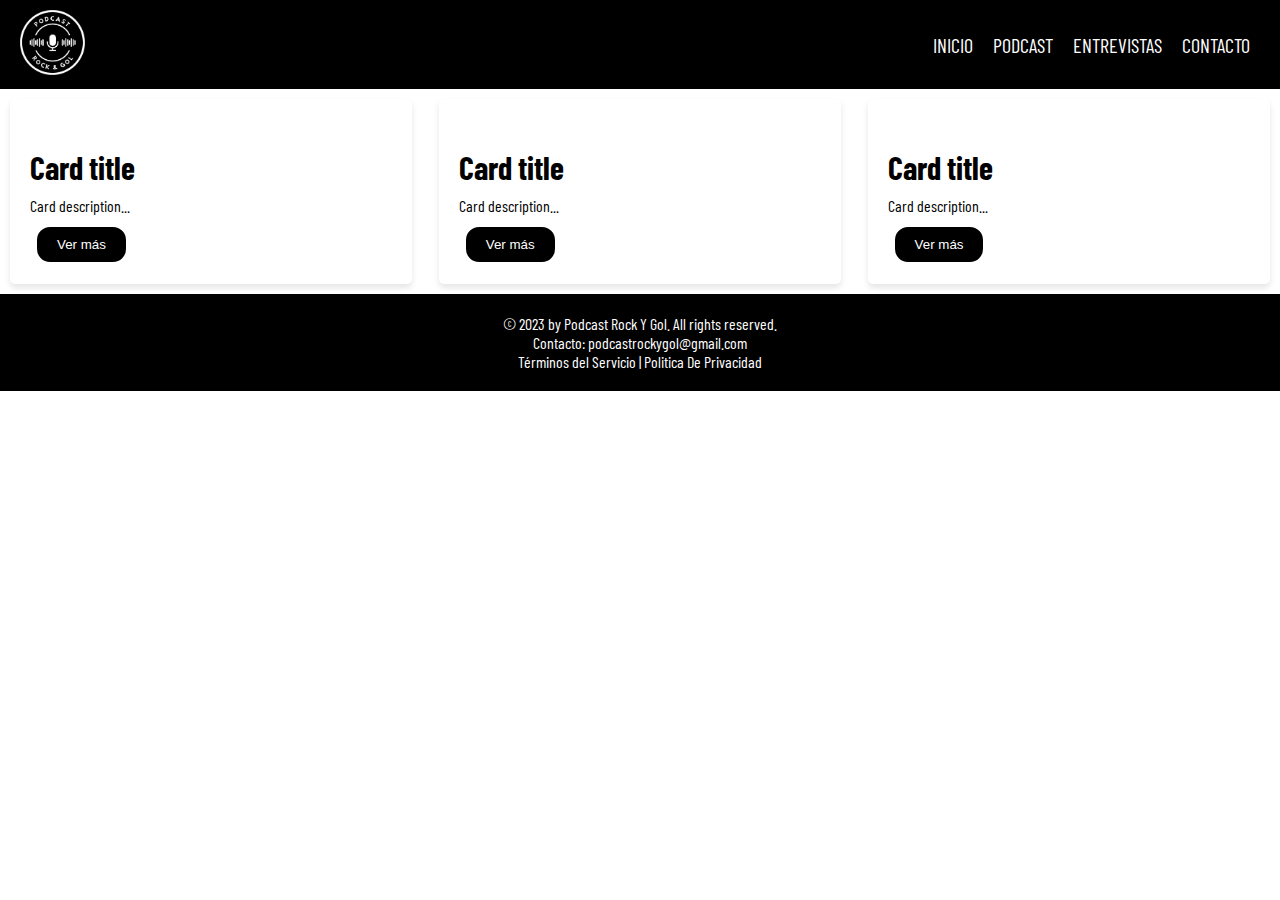
==== entrevistas.html @ 5552f59c "podcast y entrevistas hecho" ====
<!DOCTYPE html>
<html lang="en">

<head>
    <meta charset="UTF-8">
    <meta name="viewport" content="width=device-width, initial-scale=1.0">
    <link rel="stylesheet" href="./public/css/styles.css">
    <link rel="stylesheet" href="https://cdnjs.cloudflare.com/ajax/libs/font-awesome/6.4.2/css/all.min.css" integrity="sha512-z3gLpd7yknf1YoNbCzqRKc4qyor8gaKU1qmn+CShxbuBusANI9QpRohGBreCFkKxLhei6S9CQXFEbbKuqLg0DA==" crossorigin="anonymous" referrerpolicy="no-referrer" />
    <link rel="shortcut icon" href="./assets/img/icono.png">
    <title>Podcast Rock Y Gol | Inicio</title>
</head>

<body class="aparecer">
    <header>
        <div class="logo">
            <img src="./assets/img/logo.png" alt="Logo">
        </div>
        <nav>
            <ul>
                <li><a href="index.html">INICIO</a></li>
                <li><a href="podcast.html">PODCAST</a></li>
                <li><a href="entrevistas.html">ENTREVISTAS</a></li>
                <li><a href="#">CONTACTO</a></li>
            </ul>
        </nav>
        <button id="menu-button" class="menu-icon">☰</button>
    </header>
    <main>
        <div class="card-container">
            <div class="card">
                <img src="https://via.placeholder.com/150" alt="">
                <h1>Card title</h1>
                <p>Card description...</p>
                <button>Ver más</button>
            </div>
            <div class="card">
                <img src="https://via.placeholder.com/150" alt="">
                <h1>Card title</h1>
                <p>Card description...</p>
                <button>Ver más</button>
            </div>
            <div class="card">
                <img src="https://via.placeholder.com/150" alt="">
                <h1>Card title</h1>
                <p>Card description...</p>
                <button>Ver más</button>
            </div>
        </div>
    </main>
    <footer>
        <div class="footer">
            <p>&copy; 2023 by Podcast Rock Y Gol. All rights reserved.</p>
            <p>Contacto: podcastrockygol@gmail.com</p>
            <p>
                <a href="#">Términos del Servicio</a> | 
                <a href="#">Politica De Privacidad</a>
            </p>
        </div>
    </footer>
    <script src="./public/javascript/script.js"></script>
</body>

</html>
---- public/css/styles.css ----
@import url('https://fonts.googleapis.com/css2?family=Barlow+Condensed:ital,wght@0,100;0,200;0,300;0,400;0,500;0,600;0,700;0,800;0,900;1,100;1,200;1,300;1,400;1,500;1,600;1,700;1,800;1,900&display=swap');
*{
    margin: 0;
    padding: 0;
    box-sizing: border-box;
}
body {
    margin: 0;
    padding: 0;
    font-family: 'Barlow Condensed', sans-serif;
}
header {
    background-color: #000000;
    color: #fff;
    display: flex;
    justify-content: space-between;
    align-items: center;
    padding: 10px;
    font-size: 20px;
}
.logo {
    flex: 1;
}
.logo img{
    width: 65px;
    margin-left: 10px;
}
nav {
    flex: 1;
    display: flex;
    justify-content: flex-end;
}
nav ul {
    list-style: none;
    padding: 0;
    display: flex;
}
nav li {
    margin-right: 20px;
    position: relative;
}
nav a {
    text-decoration: none;
    color: #fff;
    position: relative;
}
nav a::before {
    content: "";
    position: absolute;
    width: 0;
    height: 1px; /* Grosor de la línea */
    background-color: #fff;
    bottom: -2px;
    left: 0;
    transition: width 0.3s ease-in-out;
}
nav a:hover::before {
    width: 100%; /* Anima la línea para que cubra todo el ancho del enlace en el evento hover */
}
.menu-icon {
    display: none;
    background: none;
    border: none;
    font-size: 24px;
    color: #fff;
    cursor: pointer;
}
#menu-button {
    display: none;
    background: none;
    border: none;
    font-size: 24px;
    color: #fff;
    cursor: pointer;
}













@keyframes aparecer {
    0% {
        opacity: 0;
    }
    100% {
        opacity: 1;
    }
}
.aparecer {
    animation: aparecer 2s forwards;
}
.bienvenida {
    text-align: center;
    padding: 50px 0;
    background-image: url('./fondo.jpg');
    background-size: cover;
    background-position: center;
    height: 100vh;

}

.bienvenida img {
        max-width: 100%;
        height: auto;
}

.bienvenida h1 {
    font-size: 28px;
    margin-bottom: 10px;
    color: white;
}
.bienvenida p{
    font-size: 16px;
    color: #666;
    margin-bottom: 20px;
    color: white;
}
.btn {
    display: inline-block;
    padding: 10px 20px;
    text-decoration: none;
    color: #ffffff;
    border: 2px solid #ffffff;
    border-radius: 25px;
    margin: 0 5px;
    transition: 0.9s;
}
.btn-youtube:hover {
    background-color: #ffffff;
    color: #000000;
    transition: 0.9s;
}
.btn-instagram:hover {
    background-color: #ffffff;
    color: #000000;
    transition: 0.9s;
}
.card-container {
    display: flex;
    flex-wrap: wrap;
    justify-content: space-between;
}

.card {
    background-color: #fff;
    border-radius: 5px;
    box-shadow: 0 4px 6px rgba(0, 0, 0, 0.1);
    margin: 10px;
    padding: 20px;
    width: calc(33% - 20px);
}

.card img {
    width: 100%;
    height: auto;
}

.card h1 {
    margin: 10px 0;
}

.card p {
    margin: 10px 0;
}

.card button {
    display: inline-block;
    background-color: #000000;
    cursor: pointer;
    padding: 10px 20px;
    text-decoration: none;
    color: #ffffff;
    border: 2px solid #ffffff;
    border-radius: 15px;
    margin: 0 5px;
    transition: 0.9s;
}
.card button:hover{
    background-color: #949494;
    color: #000000;
    transition: 0.9s;
}


























.footer {
    background-color: #000000;
    color: white;
    padding: 20px;
    text-align: center;
}

.footer a {
    color: white;
    text-decoration: none;
}

.footer a:hover {
    text-decoration: underline;
}




























@media screen and (max-width: 768px) {
    nav {
        display: none;
        flex-direction: column;
        background-color: #000000;
        position: absolute;
        top: 88px;
        right: 0;
        width: 100%;
        z-index: 1;
    }

    nav.active {
        display: block;
    }

    nav ul {
        flex-direction: column; /* Muestra los elementos uno debajo del otro */
        text-align: right; /* Centra los elementos en el menú desplegable */
        margin-right: 20px;
    }

    nav li {
        margin: 8px 0; /* Espaciado entre elementos en el menú desplegable */
    }

    #menu-button {
        display: block;
    }
}
@media (min-width: 768px) {
    .welcome {
        background-attachment: fixed;
    }

    .logotipo img {
        max-width: 300px;
    }

    .content h1 {
        font-size: 3rem;
    }
}
@media screen and (max-width: 767px) {
    .bienvenida img {
        max-width: 70%;
        height: auto;
}
    .bienvenida {
        padding: 30px 0;
    }

    .bienvenida h1 {
        font-size: 24px;
    }

    .bienvenida p {
        font-size: 14px;
    }
}
@media (max-width: 768px) {
    .card {
        width: calc(50% - 20px);
    }
}

@media (max-width: 480px) {
    .card {
        width: 100%;
    }
}

@media (max-width: 768px) {
    .footer {
        font-size: 14px;
    }
}
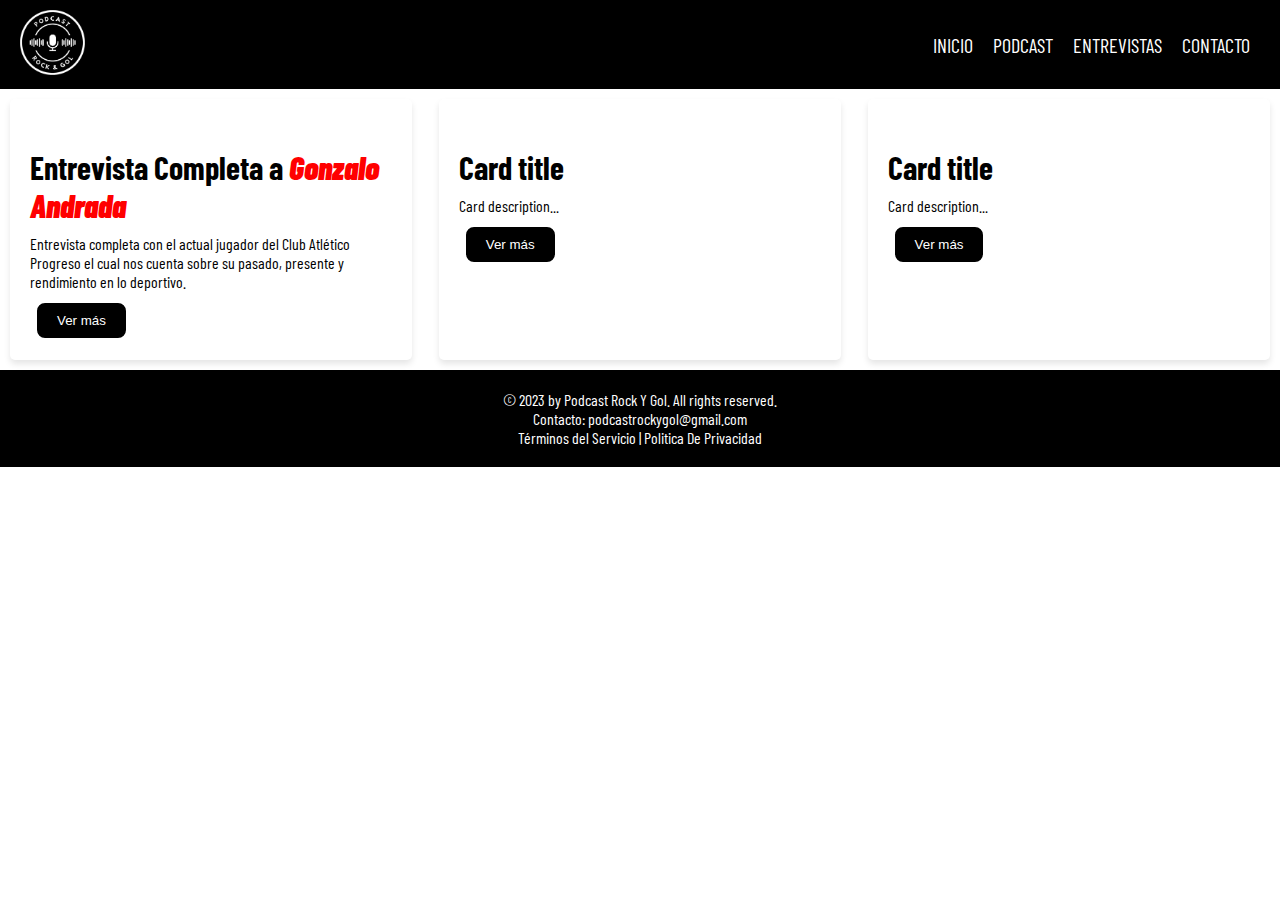
==== commit 80769178: "subiendo andrada" ====
--- a/entrevistas.html
+++ b/entrevistas.html
@@ -28,9 +28,9 @@
     <main>
         <div class="card-container">
             <div class="card">
-                <img src="https://via.placeholder.com/150" alt="">
-                <h1>Card title</h1>
-                <p>Card description...</p>
+                <img src="../podcastrockygol/assets/img/entrevistas/gonzaloandrada.jpg" alt="">
+                <h1>Entrevista Completa a <span style="font-style: italic; color: red; font-weight: 900;">Gonzalo Andrada</span></h1>
+                <p>Entrevista completa con el actual jugador del Club Atlético Progreso el cual nos cuenta sobre su pasado, presente y rendimiento en lo deportivo.</p>
                 <button>Ver más</button>
             </div>
             <div class="card">
--- a/public/css/styles.css
+++ b/public/css/styles.css
@@ -179,7 +179,7 @@
     text-decoration: none;
     color: #ffffff;
     border: 2px solid #ffffff;
-    border-radius: 15px;
+    border-radius: 10px;
     margin: 0 5px;
     transition: 0.9s;
 }
@@ -188,7 +188,30 @@
     color: #000000;
     transition: 0.9s;
 }
-
+.podcast-sector {
+    display: flex;
+    width: 100%;
+    border: 1px solid #ddd;
+    padding: 10px;
+    margin-bottom: 10px;
+}
+
+.podcast-sector .podcast-thumbnail {
+    width: 40%;
+    padding-right: 10px;
+}
+
+.podcast-sector .podcast-details {
+    width: 60%;
+}
+
+.podcast-sector .podcast-details h2 {
+    margin: 0;
+}
+
+.podcast-sector .podcast-details p {
+    margin: 0;
+}
 
 
 
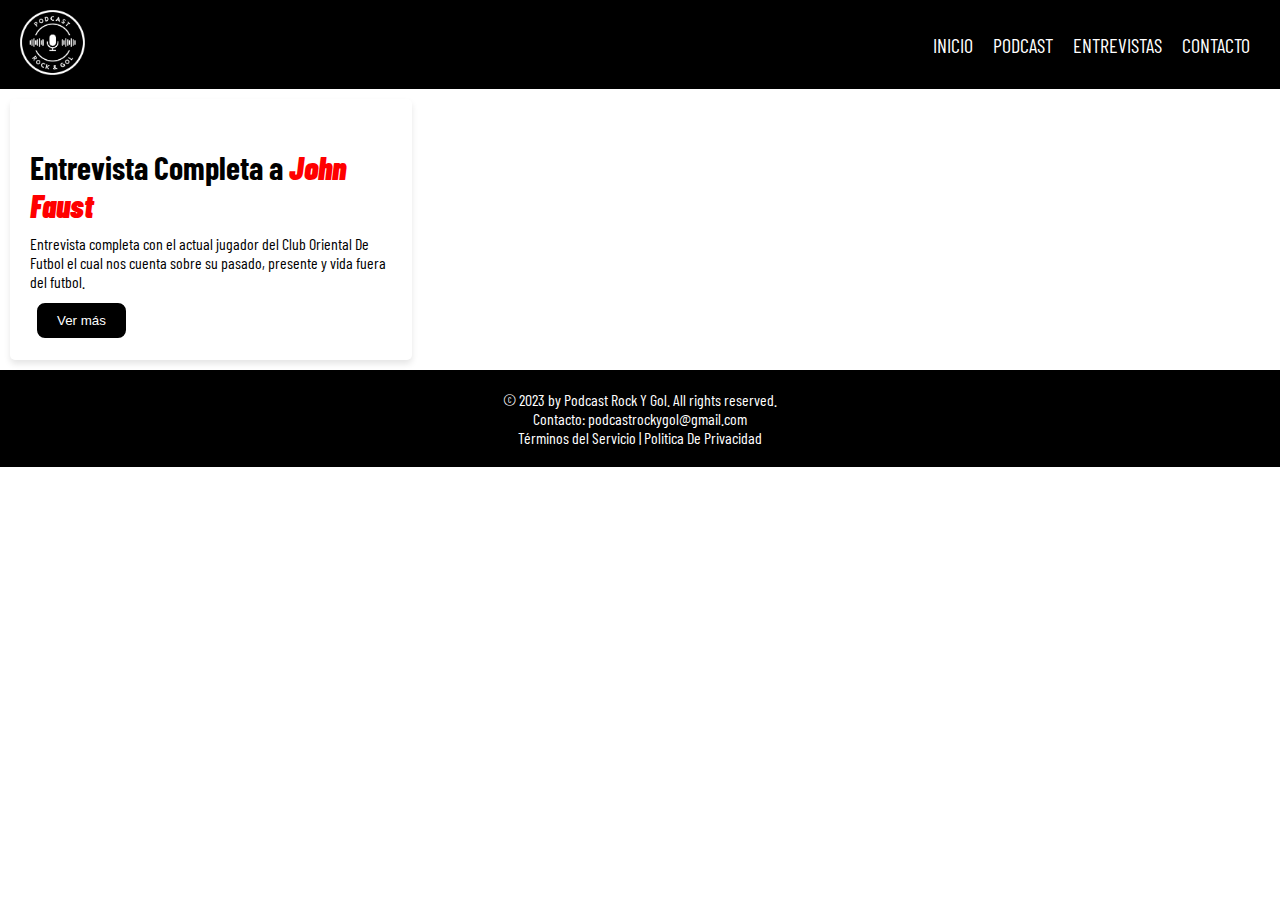
==== commit 904c5a8a: "primera entrevista" ====
--- a/entrevistas.html
+++ b/entrevistas.html
@@ -7,7 +7,7 @@
     <link rel="stylesheet" href="./public/css/styles.css">
     <link rel="stylesheet" href="https://cdnjs.cloudflare.com/ajax/libs/font-awesome/6.4.2/css/all.min.css" integrity="sha512-z3gLpd7yknf1YoNbCzqRKc4qyor8gaKU1qmn+CShxbuBusANI9QpRohGBreCFkKxLhei6S9CQXFEbbKuqLg0DA==" crossorigin="anonymous" referrerpolicy="no-referrer" />
     <link rel="shortcut icon" href="./assets/img/icono.png">
-    <title>Podcast Rock Y Gol | Inicio</title>
+    <title>Podcast Rock Y Gol | Entrevistas</title>
 </head>
 
 <body class="aparecer">
@@ -28,22 +28,10 @@
     <main>
         <div class="card-container">
             <div class="card">
-                <img src="../podcastrockygol/assets/img/entrevistas/gonzaloandrada.jpg" alt="">
-                <h1>Entrevista Completa a <span style="font-style: italic; color: red; font-weight: 900;">Gonzalo Andrada</span></h1>
-                <p>Entrevista completa con el actual jugador del Club Atlético Progreso el cual nos cuenta sobre su pasado, presente y rendimiento en lo deportivo.</p>
-                <button>Ver más</button>
-            </div>
-            <div class="card">
-                <img src="https://via.placeholder.com/150" alt="">
-                <h1>Card title</h1>
-                <p>Card description...</p>
-                <button>Ver más</button>
-            </div>
-            <div class="card">
-                <img src="https://via.placeholder.com/150" alt="">
-                <h1>Card title</h1>
-                <p>Card description...</p>
-                <button>Ver más</button>
+                <img src="../podcastrockygol/assets/img/entrevistas/johnfaust.png" alt="">
+                <h1>Entrevista Completa a <span style="font-style: italic; color: red; font-weight: 900;">John Faust</span></h1>
+                <p>Entrevista completa con el actual jugador del Club Oriental De Futbol el cual nos cuenta sobre su pasado, presente y vida fuera del futbol.</p>
+                <a href="https://youtu.be/SplOM4TYlUg?si=YqA32DzT0XSnf4JO" target="_blank"><button>Ver más</button></a>
             </div>
         </div>
     </main>
--- a/public/css/styles.css
+++ b/public/css/styles.css
@@ -106,12 +106,10 @@
     height: 100vh;
 
 }
-
 .bienvenida img {
         max-width: 100%;
         height: auto;
 }
-
 .bienvenida h1 {
     font-size: 28px;
     margin-bottom: 10px;
@@ -148,7 +146,6 @@
     flex-wrap: wrap;
     justify-content: space-between;
 }
-
 .card {
     background-color: #fff;
     border-radius: 5px;
@@ -157,20 +154,16 @@
     padding: 20px;
     width: calc(33% - 20px);
 }
-
 .card img {
     width: 100%;
     height: auto;
 }
-
 .card h1 {
     margin: 10px 0;
 }
-
 .card p {
     margin: 10px 0;
 }
-
 .card button {
     display: inline-block;
     background-color: #000000;
@@ -195,28 +188,35 @@
     padding: 10px;
     margin-bottom: 10px;
 }
-
 .podcast-sector .podcast-thumbnail {
     width: 40%;
     padding-right: 10px;
 }
-
 .podcast-sector .podcast-details {
     width: 60%;
 }
-
 .podcast-sector .podcast-details h2 {
     margin: 0;
 }
-
 .podcast-sector .podcast-details p {
     margin: 0;
 }
-
-
-
-
-
+.entrevista-container {
+    text-align: center;
+    max-width: 100%;
+    overflow: hidden;
+    margin-top: 50px;
+}
+#video {
+    width: 80%;
+    height: auto;
+}
+.entrevista-container h1 {
+    color: #333;
+}
+.entrevista-container p {
+    color: #666;
+}
 
 
 
@@ -356,4 +356,9 @@
     .footer {
         font-size: 14px;
     }
+}
+@media screen and (max-width: 320px) {
+    .entrevista-container h1 {
+        font-size: 20px;
+    }
 }